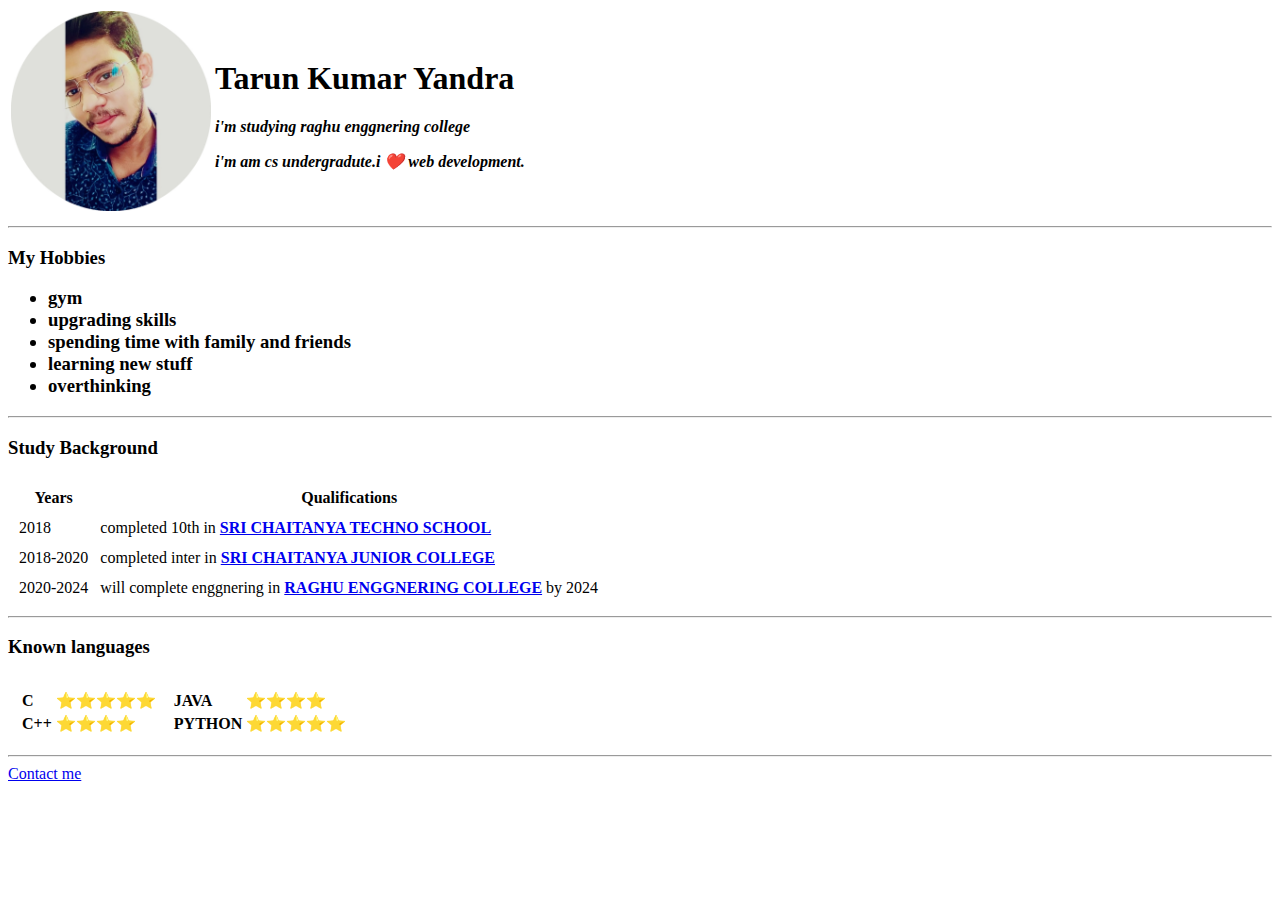
==== index.html @ 85ca79ca "Update index.html" ====
<!DOCTYPE html>
<html lang="en" dir="ltr">
  <head>
    <meta charset="utf-8">
    <title>Tarun kumar</title>
  </head>
  <body>
    <table>
      <tr>
        <td>  <img src="images/Tarun (1).jpg"  width="200" height="200"alt="Tarun kumar"></td>
        <td>  <h1>Tarun Kumar Yandra</h1>
          <p><em><strong>i'm studying raghu enggnering college</strong></em></p>
          <p><em><strong>i'm am cs undergradute.i ❤️ web development.</strong></em></p></td>
      </tr>
    </table>


    <hr>
    <h3>My Hobbies</h#>
    <ul>
      <li>gym</li>
      <li>upgrading skills</li>
      <li>spending time with family and friends</li>
      <li>learning new stuff</li>
      <li>overthinking</li>
    </ul>
    <hr>
    <h3>Study Background</h3>
    <table cellspacing="10">
      <thead>
        <th>Years</th>
        <th>Qualifications</th>
      </thead>
      <tr>
        <td>2018</td>
        <td>completed 10th in <strong><a href="https://srichaitanyaschool.net/">SRI CHAITANYA TECHNO SCHOOL</a></strong></td>
      </tr>
      <tr>
        <td>2018-2020</td>
        <td>completed inter in <strong><a href="https://srichaitanya.net/">SRI CHAITANYA JUNIOR COLLEGE</a></strong></td>
      </tr>
      <tr>
        <td>2020-2024</td>
        <td>will complete enggnering in <strong><a href="https://raghuenggcollege.com/">RAGHU ENGGNERING COLLEGE</a> </strong>by 2024</td>
      </tr>
    </table>
    <hr>
    <h3>Known languages</h3>
    <table cellspacing="10">
      <tr>
        <td>
          <table>
            <tr>
              <td><strong>C</strong></td>
              <td>⭐⭐⭐⭐⭐</td>
            </tr>
            <tr>
              <td><strong>C++</strong></td>
              <td>⭐⭐⭐⭐</td>
            </tr>
          </table>
        </td>
        <td>
          <table>
            <tr>
              <td><strong>JAVA</strong></td>
              <td>⭐⭐⭐⭐</td>
            </tr>
            <tr>
              <td><strong>PYTHON</strong></td>
              <td>⭐⭐⭐⭐⭐</td>
            </tr>
          </table>
        </td>
      </tr>
    </table>
    <hr>
    <a href="contact.html">Contact me</a>



  </body>
</html>
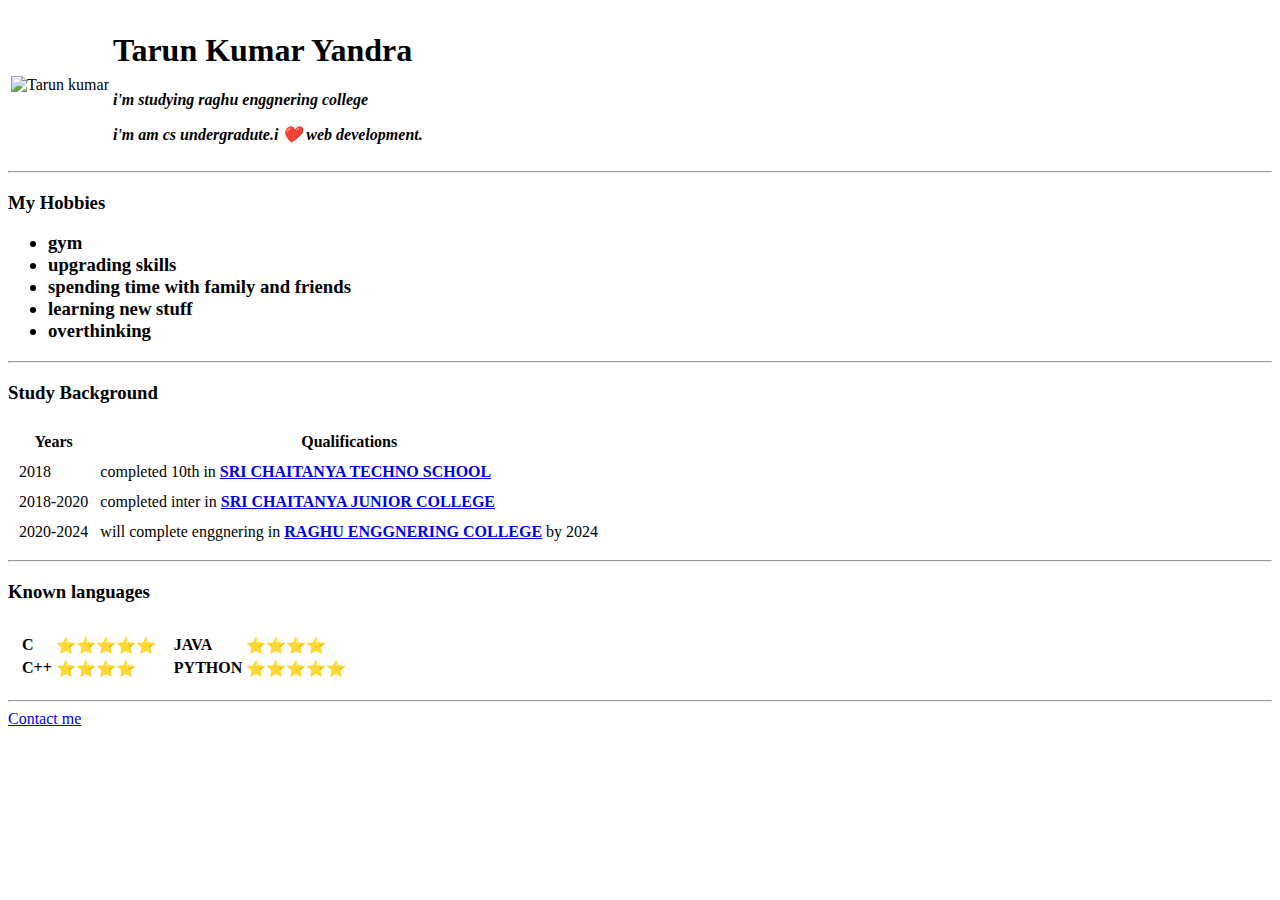
==== commit 49fb3299: "Update index.html" ====
--- a/index.html
+++ b/index.html
@@ -7,7 +7,7 @@
   <body>
     <table>
       <tr>
-        <td>  <img src="images/Tarun (1).jpg"  width="200" height="200"alt="Tarun kumar"></td>
+        <td>  <img src="Tarun (1).jpg"  width="200" height="200"alt="Tarun kumar"></td>
         <td>  <h1>Tarun Kumar Yandra</h1>
           <p><em><strong>i'm studying raghu enggnering college</strong></em></p>
           <p><em><strong>i'm am cs undergradute.i ❤️ web development.</strong></em></p></td>
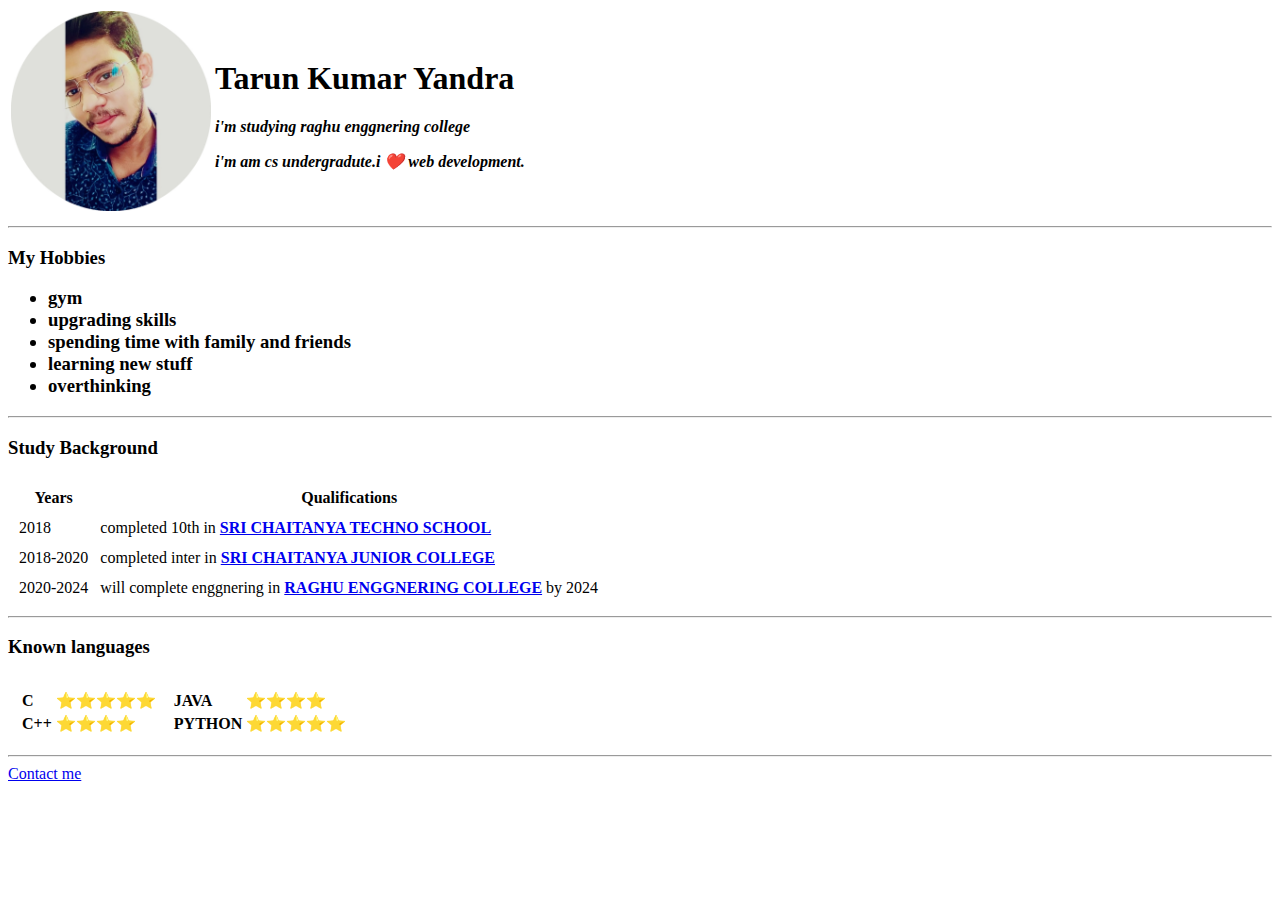
==== commit c66d97f3: "Update index.html" ====
--- a/index.html
+++ b/index.html
@@ -7,7 +7,7 @@
   <body>
     <table>
       <tr>
-        <td>  <img src="Tarun (1).jpg"  width="200" height="200"alt="Tarun kumar"></td>
+        <td>  <img src="images/Tarun (1).jpg"  width="200" height="200"alt="Tarun kumar"></td>
         <td>  <h1>Tarun Kumar Yandra</h1>
           <p><em><strong>i'm studying raghu enggnering college</strong></em></p>
           <p><em><strong>i'm am cs undergradute.i ❤️ web development.</strong></em></p></td>
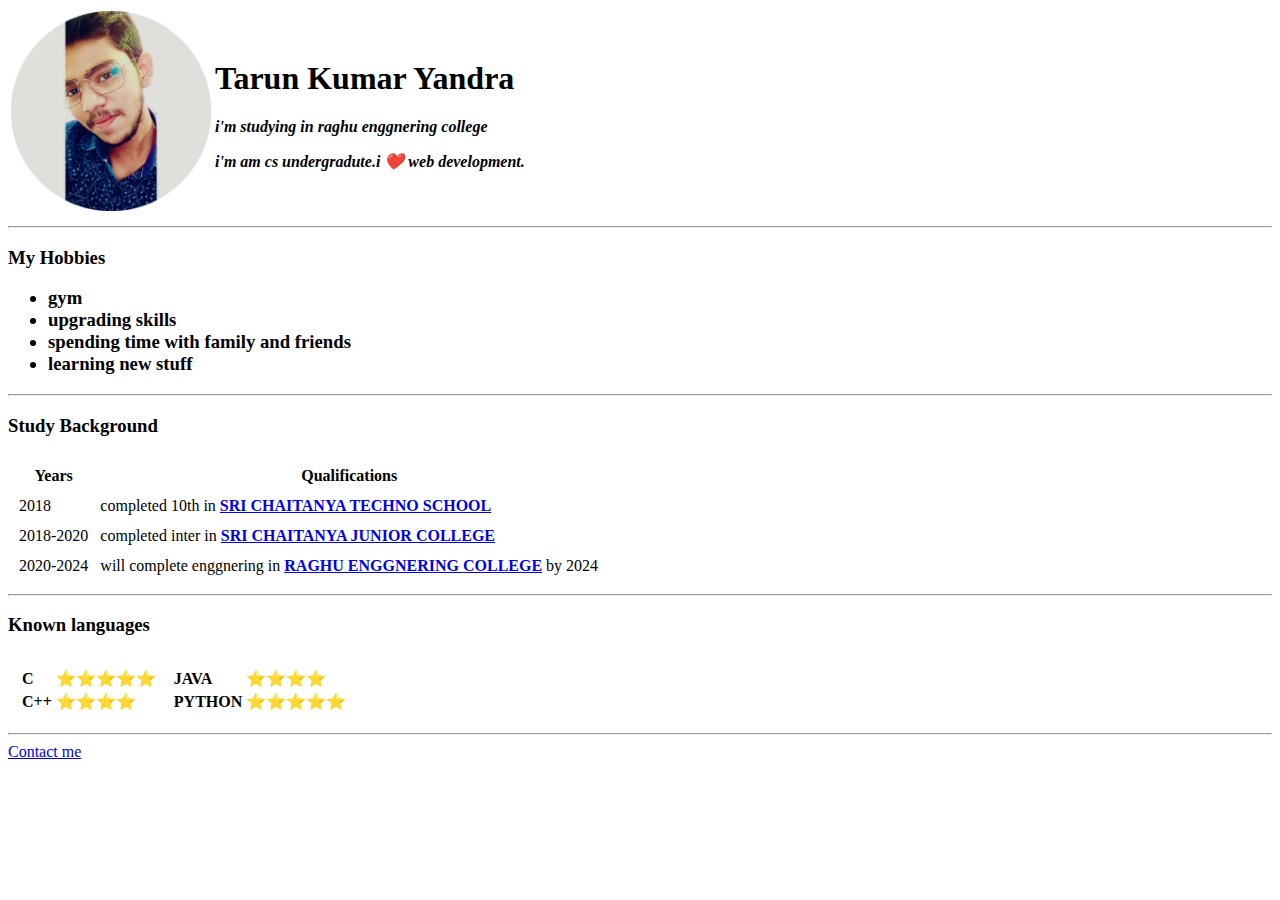
==== commit 573f05a7: "Update index.html" ====
--- a/index.html
+++ b/index.html
@@ -9,7 +9,7 @@
       <tr>
         <td>  <img src="images/Tarun (1).jpg"  width="200" height="200"alt="Tarun kumar"></td>
         <td>  <h1>Tarun Kumar Yandra</h1>
-          <p><em><strong>i'm studying raghu enggnering college</strong></em></p>
+          <p><em><strong>i'm studying in raghu enggnering college</strong></em></p>
           <p><em><strong>i'm am cs undergradute.i ❤️ web development.</strong></em></p></td>
       </tr>
     </table>
@@ -22,7 +22,6 @@
       <li>upgrading skills</li>
       <li>spending time with family and friends</li>
       <li>learning new stuff</li>
-      <li>overthinking</li>
     </ul>
     <hr>
     <h3>Study Background</h3>
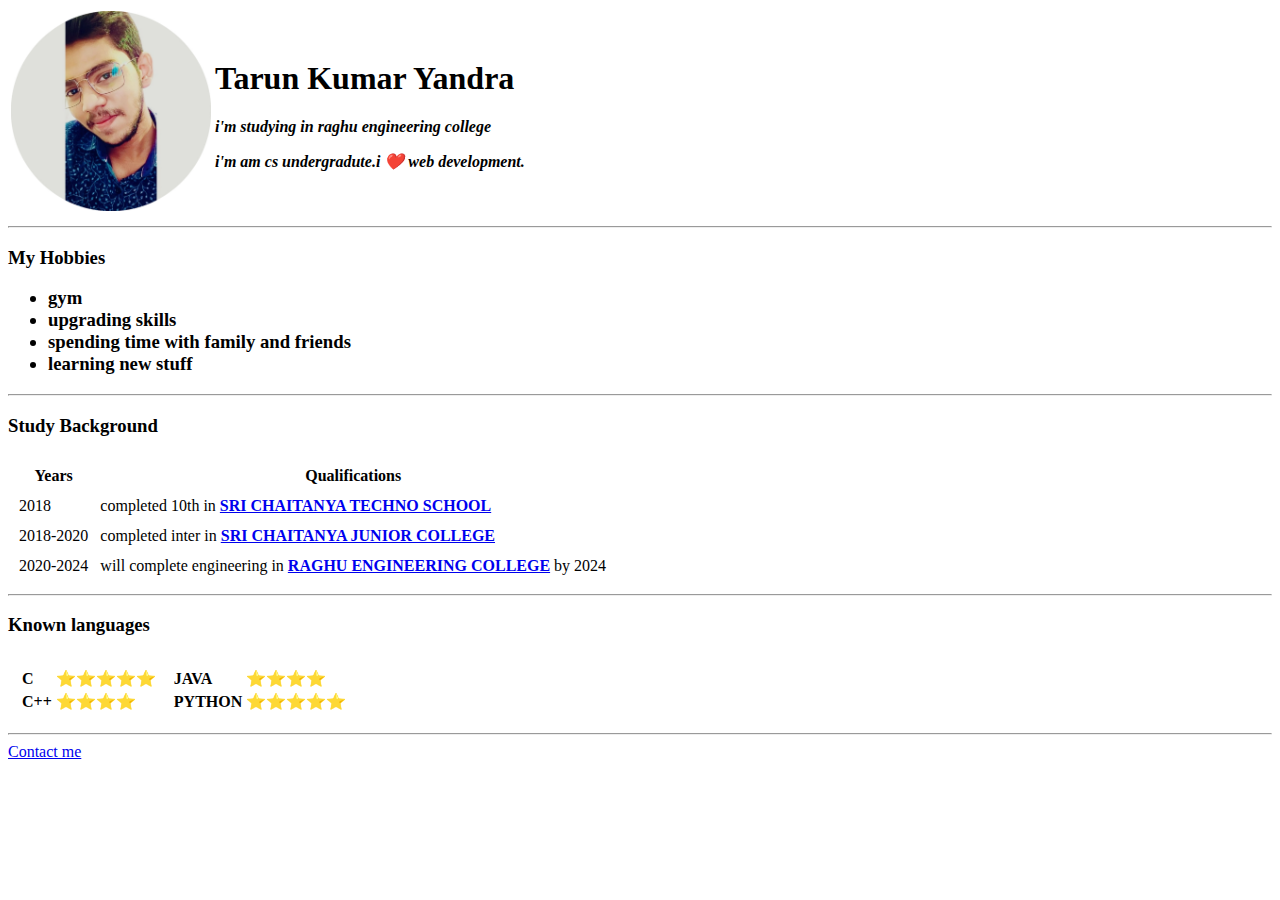
==== commit bfdc478a: "Update index.html" ====
--- a/index.html
+++ b/index.html
@@ -9,7 +9,7 @@
       <tr>
         <td>  <img src="images/Tarun (1).jpg"  width="200" height="200"alt="Tarun kumar"></td>
         <td>  <h1>Tarun Kumar Yandra</h1>
-          <p><em><strong>i'm studying in raghu enggnering college</strong></em></p>
+          <p><em><strong>i'm studying in raghu engineering college</strong></em></p>
           <p><em><strong>i'm am cs undergradute.i ❤️ web development.</strong></em></p></td>
       </tr>
     </table>
@@ -40,7 +40,7 @@
       </tr>
       <tr>
         <td>2020-2024</td>
-        <td>will complete enggnering in <strong><a href="https://raghuenggcollege.com/">RAGHU ENGGNERING COLLEGE</a> </strong>by 2024</td>
+        <td>will complete engineering in <strong><a href="https://raghuenggcollege.com/">RAGHU ENGINEERING COLLEGE</a> </strong>by 2024</td>
       </tr>
     </table>
     <hr>
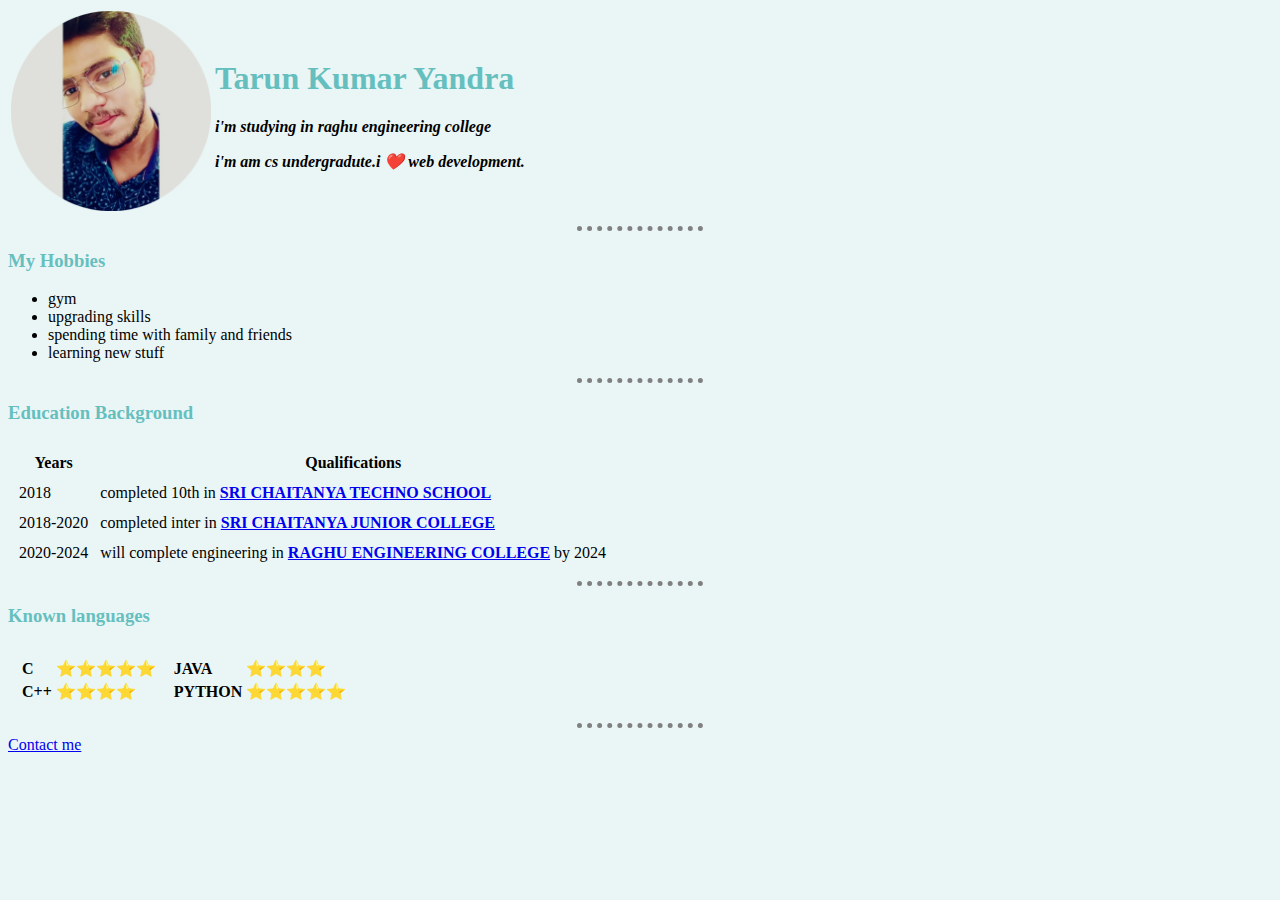
==== commit 338c7a0d: "Add initial cv website file" ====
--- a/index.html
+++ b/index.html
@@ -3,11 +3,12 @@
   <head>
     <meta charset="utf-8">
     <title>Tarun kumar</title>
+    <link rel="stylesheet" href="css/styles.css">
   </head>
   <body>
     <table>
       <tr>
-        <td>  <img src="images/Tarun (1).jpg"  width="200" height="200"alt="Tarun kumar"></td>
+        <td>  <img src="images/Tarun (1).png"  width="200" height="200"alt="Tarun kumar"></td>
         <td>  <h1>Tarun Kumar Yandra</h1>
           <p><em><strong>i'm studying in raghu engineering college</strong></em></p>
           <p><em><strong>i'm am cs undergradute.i ❤️ web development.</strong></em></p></td>
@@ -16,7 +17,7 @@
 
 
     <hr>
-    <h3>My Hobbies</h#>
+    <h3>My Hobbies</h3>
     <ul>
       <li>gym</li>
       <li>upgrading skills</li>
@@ -24,7 +25,7 @@
       <li>learning new stuff</li>
     </ul>
     <hr>
-    <h3>Study Background</h3>
+    <h3>Education Background</h3>
     <table cellspacing="10">
       <thead>
         <th>Years</th>
--- a/css/styles.css
+++ b/css/styles.css
@@ -0,0 +1,17 @@
+
+  body{
+    background-color:#EAF6F6;
+  }
+  hr{
+    border-style: none;
+    border-top-style: dotted;
+    border-color: grey;
+    border-width: 5px;
+    width: 10%;
+  }
+h1{
+  color:#66BFBF;
+}
+h3{
+  color:#66BFBF;
+}
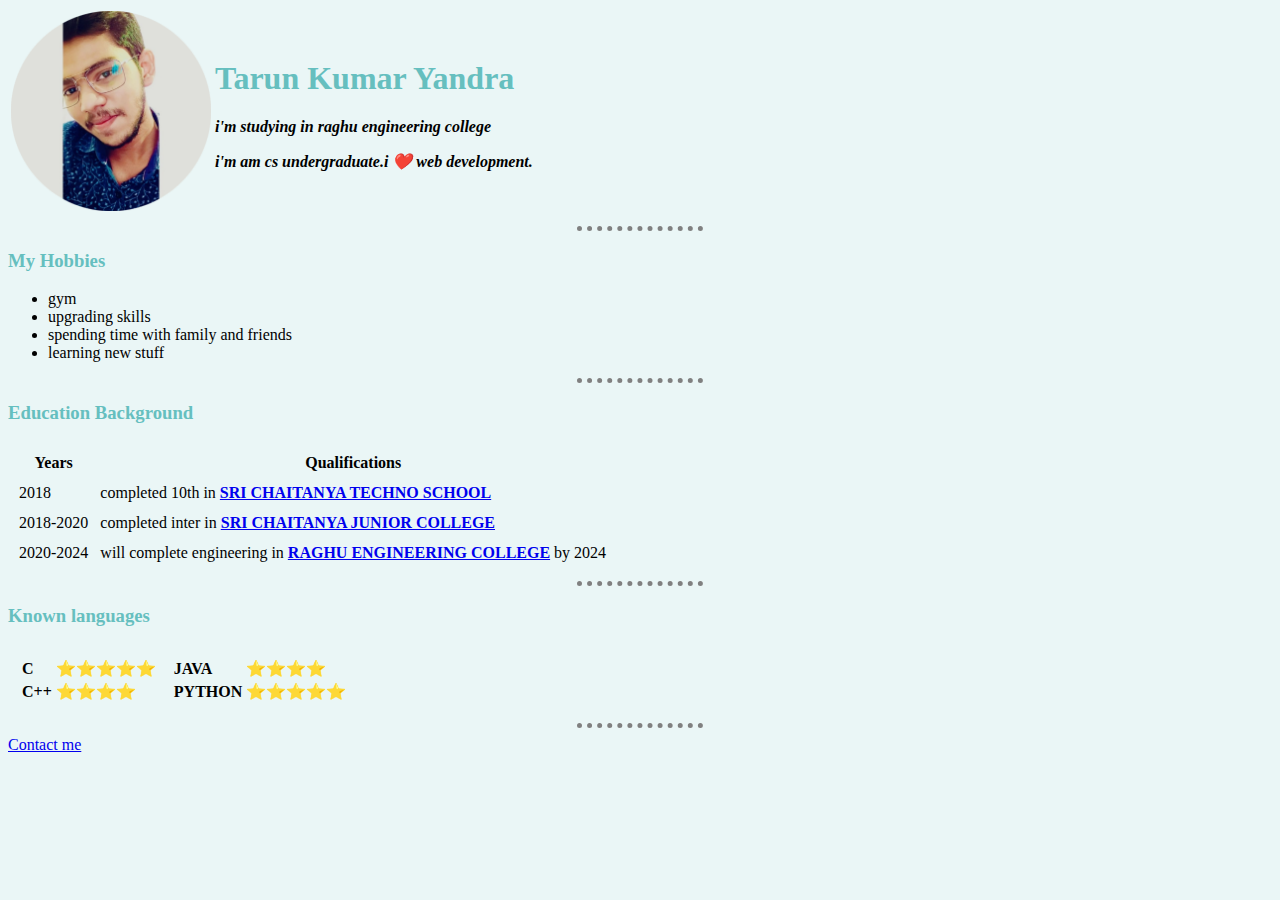
==== commit 3628b3c6: "Update index.html" ====
--- a/index.html
+++ b/index.html
@@ -11,7 +11,7 @@
         <td>  <img src="images/Tarun (1).png"  width="200" height="200"alt="Tarun kumar"></td>
         <td>  <h1>Tarun Kumar Yandra</h1>
           <p><em><strong>i'm studying in raghu engineering college</strong></em></p>
-          <p><em><strong>i'm am cs undergradute.i ❤️ web development.</strong></em></p></td>
+          <p><em><strong>i'm am cs undergraduate.i ❤️ web development.</strong></em></p></td>
       </tr>
     </table>
 
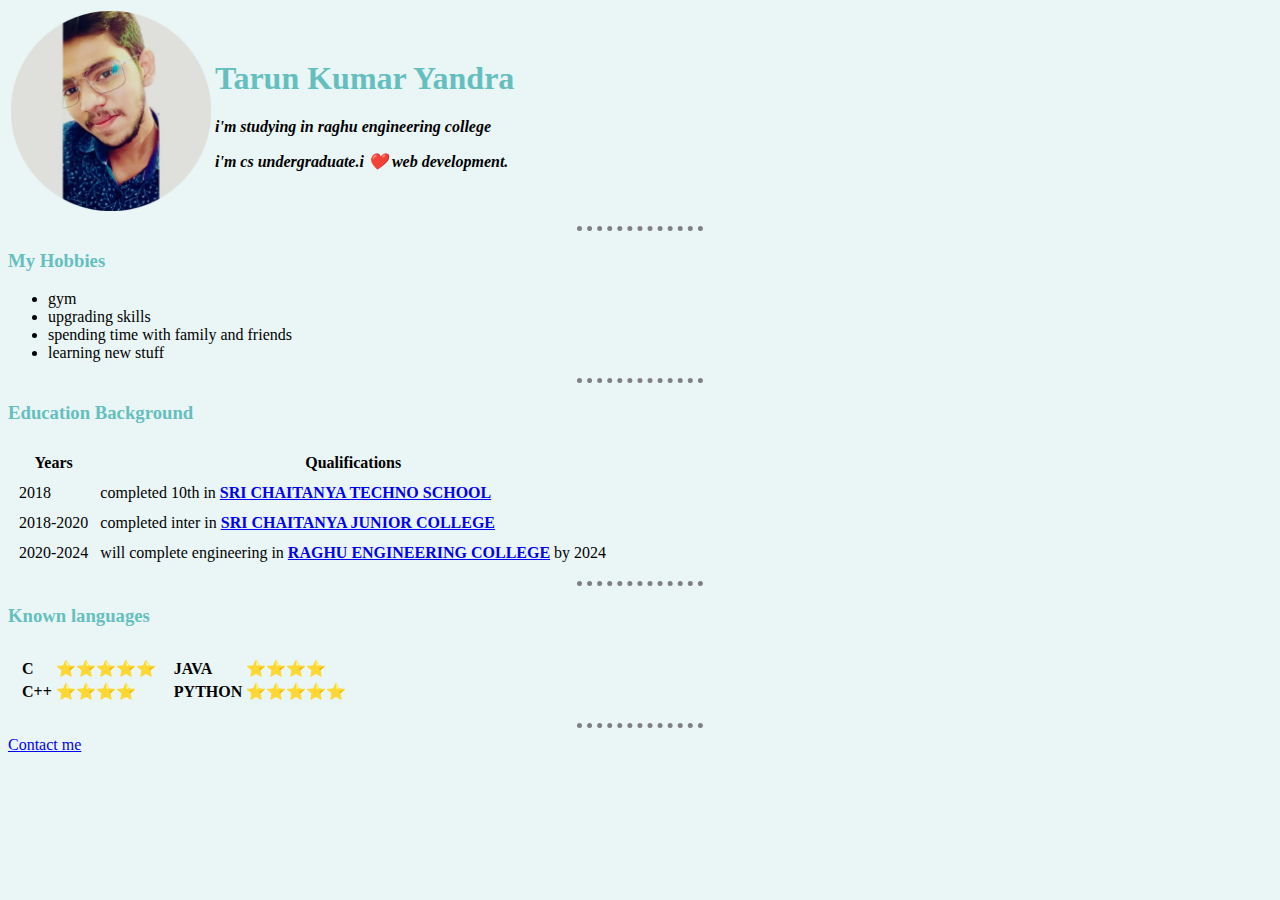
==== commit 8453967b: "Update index.html" ====
--- a/index.html
+++ b/index.html
@@ -11,7 +11,7 @@
         <td>  <img src="images/Tarun (1).png"  width="200" height="200"alt="Tarun kumar"></td>
         <td>  <h1>Tarun Kumar Yandra</h1>
           <p><em><strong>i'm studying in raghu engineering college</strong></em></p>
-          <p><em><strong>i'm am cs undergraduate.i ❤️ web development.</strong></em></p></td>
+          <p><em><strong>i'm cs undergraduate.i ❤️ web development.</strong></em></p></td>
       </tr>
     </table>
 
